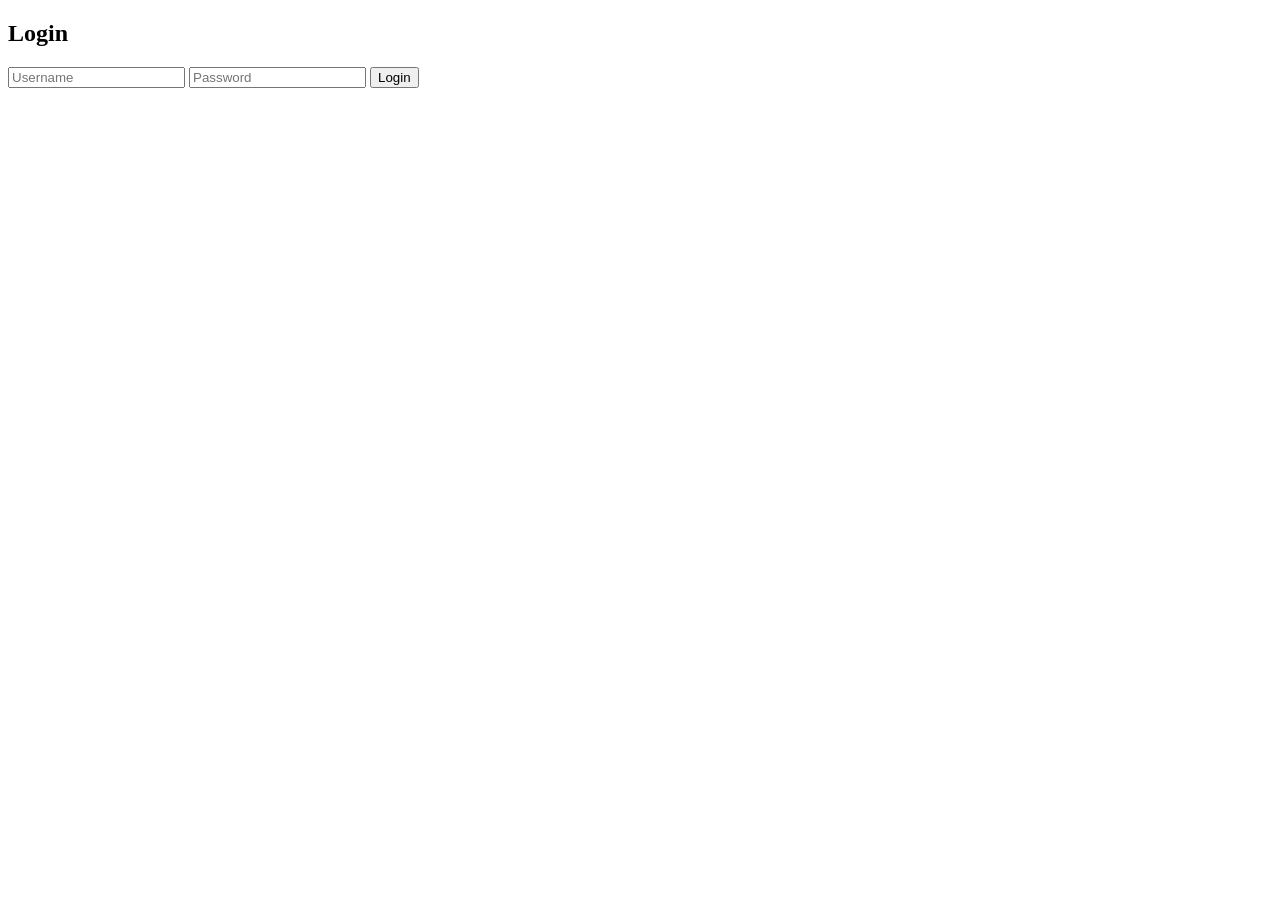
==== index.html @ 1efad072 "membuat struktur project aplikasi absensi" ====
<!DOCTYPE html>
<html>
<head>
<meta charset="UTF-8">
<title>Login</title>
<link rel="stylesheet" href="css/style.css">
</head>

<body>

<div class="login">

<h2>Login</h2>

<input type="text" id="username" placeholder="Username">

<input type="password" id="password" placeholder="Password">

<button onclick="login()">Login</button>

</div>

<script src="js/login.js"></script>

</body>
</html>
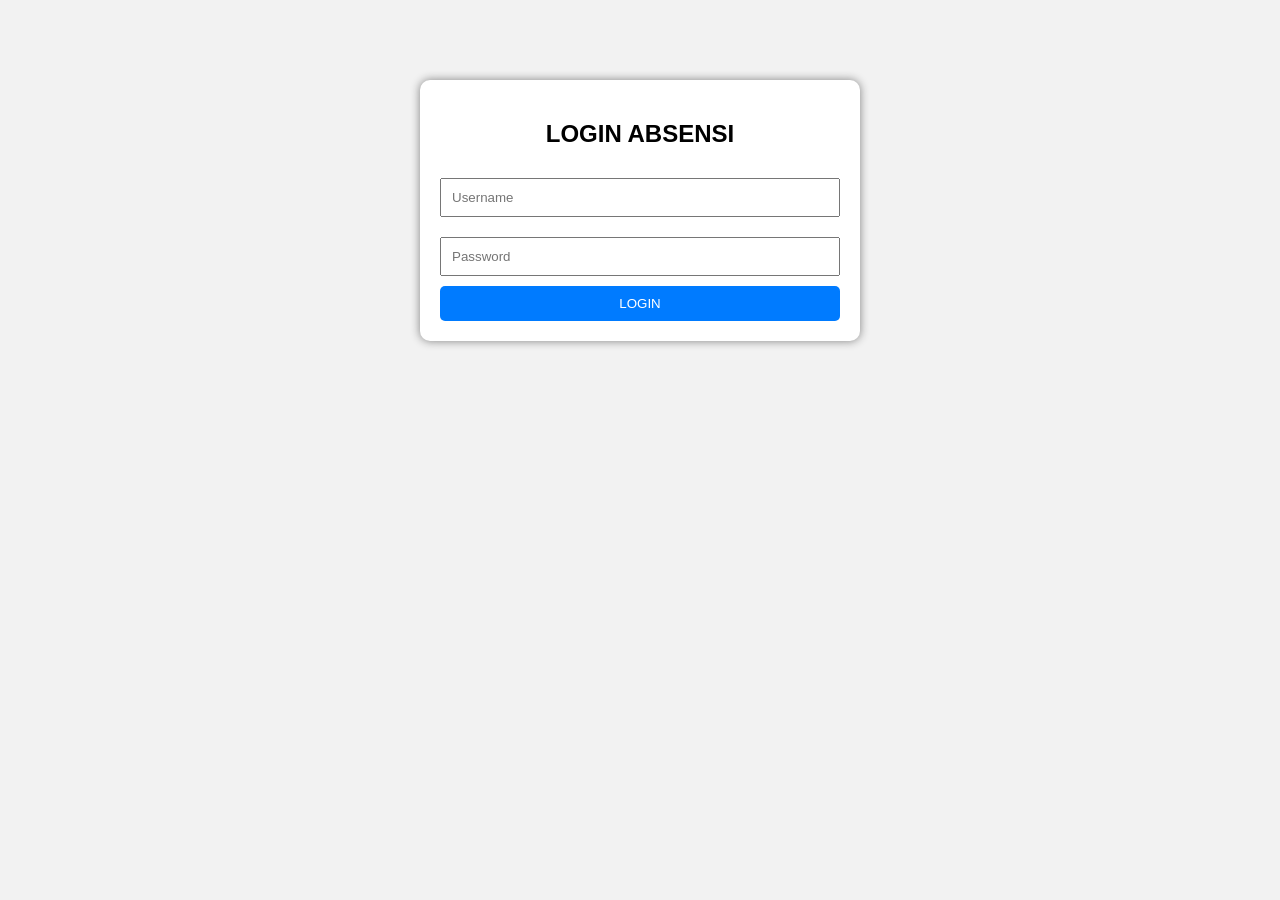
==== commit 945966f6: "menambahkan kode aplikasi absensi" ====
--- a/index.html
+++ b/index.html
@@ -1,26 +1,25 @@
 <!DOCTYPE html>
 <html>
 <head>
-<meta charset="UTF-8">
 <title>Login</title>
-<link rel="stylesheet" href="css/style.css">
+<link rel="stylesheet" href="style.css">
 </head>
 
 <body>
 
-<div class="login">
+<div class="container">
 
-<h2>Login</h2>
+<h2>LOGIN ABSENSI</h2>
 
 <input type="text" id="username" placeholder="Username">
 
 <input type="password" id="password" placeholder="Password">
 
-<button onclick="login()">Login</button>
+<button onclick="login()">LOGIN</button>
 
 </div>
 
-<script src="js/login.js"></script>
+<script src="login.js"></script>
 
 </body>
 </html>
--- a/style.css
+++ b/style.css
@@ -0,0 +1,77 @@
+body{
+    font-family: Arial, sans-serif;
+    background:#f2f2f2;
+    margin:0;
+}
+
+.container{
+    width:400px;
+    margin:80px auto;
+    background:white;
+    padding:20px;
+    border-radius:10px;
+    box-shadow:0 0 10px gray;
+}
+
+h2{
+    text-align:center;
+}
+
+input{
+    width:100%;
+    padding:10px;
+    margin:10px 0;
+    box-sizing:border-box;
+}
+
+button{
+    width:100%;
+    padding:10px;
+    background:#007bff;
+    color:white;
+    border:none;
+    border-radius:5px;
+    cursor:pointer;
+}
+
+button:hover{
+    background:#0056b3;
+}
+
+.menu{
+    width:700px;
+    margin:30px auto;
+    background:white;
+    padding:20px;
+    border-radius:10px;
+    box-shadow:0 0 10px gray;
+}
+
+a{
+    text-decoration:none;
+    display:block;
+    padding:10px;
+    background:#28a745;
+    color:white;
+    margin:10px 0;
+    border-radius:5px;
+}
+
+table{
+    width:100%;
+    border-collapse:collapse;
+}
+
+table,th,td{
+    border:1px solid black;
+}
+
+th{
+    background:#007bff;
+    color:white;
+}
+
+th,td{
+    padding:10px;
+    text-align:center;
+}
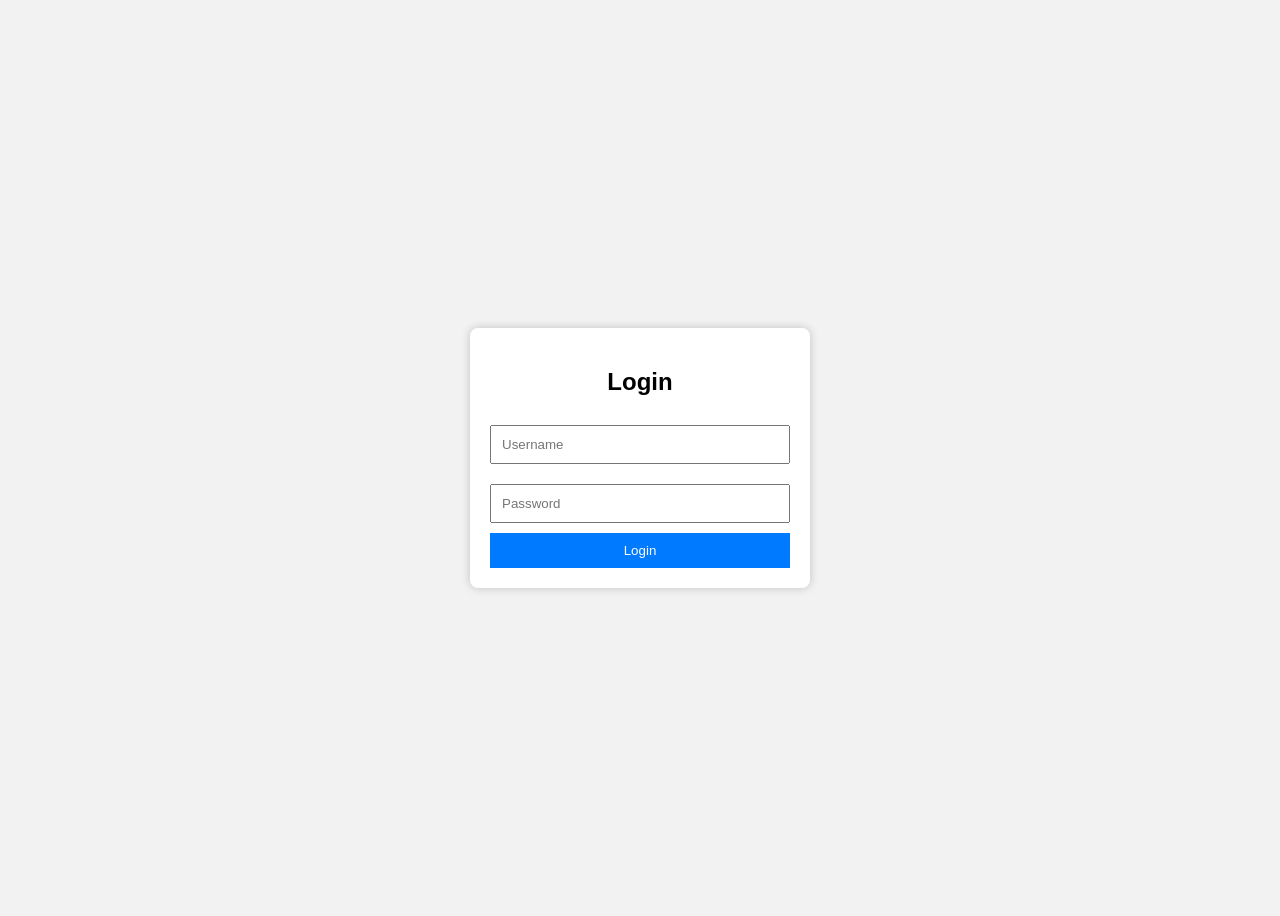
==== commit 6d4152d1: "menambahkan kode aplikasi absensi" ====
--- a/index.html
+++ b/index.html
@@ -1,25 +1,78 @@
 <!DOCTYPE html>
-<html>
+<html lang="id">
 <head>
+<meta charset="UTF-8">
+<meta name="viewport" content="width=device-width, initial-scale=1.0">
 <title>Login</title>
-<link rel="stylesheet" href="style.css">
+
+<style>
+body{
+    font-family: Arial, sans-serif;
+    background:#f2f2f2;
+    display:flex;
+    justify-content:center;
+    align-items:center;
+    height:100vh;
+}
+
+.login{
+    background:white;
+    padding:20px;
+    width:300px;
+    border-radius:8px;
+    box-shadow:0 0 10px rgba(0,0,0,0.2);
+}
+
+h2{
+    text-align:center;
+}
+
+input{
+    width:100%;
+    padding:10px;
+    margin:10px 0;
+    box-sizing:border-box;
+}
+
+button{
+    width:100%;
+    padding:10px;
+    background:#007bff;
+    color:white;
+    border:none;
+    cursor:pointer;
+}
+
+button:hover{
+    background:#0056b3;
+}
+</style>
 </head>
 
 <body>
 
-<div class="container">
+<div class="login">
+    <h2>Login</h2>
 
-<h2>LOGIN ABSENSI</h2>
+    <input type="text" id="username" placeholder="Username">
+    <input type="password" id="password" placeholder="Password">
 
-<input type="text" id="username" placeholder="Username">
-
-<input type="password" id="password" placeholder="Password">
-
-<button onclick="login()">LOGIN</button>
-
+    <button onclick="login()">Login</button>
 </div>
 
-<script src="login.js"></script>
+<script>
+function login(){
+    let username = document.getElementById("username").value;
+    let password = document.getElementById("password").value;
+
+    if(username === "admin" && password === "admin123"){
+        alert("Login berhasil");
+        window.location.href = "dashboard.html";
+    }else{
+        alert("Username atau Password salah!");
+    }
+}
+</script>
 
 </body>
 </html>
